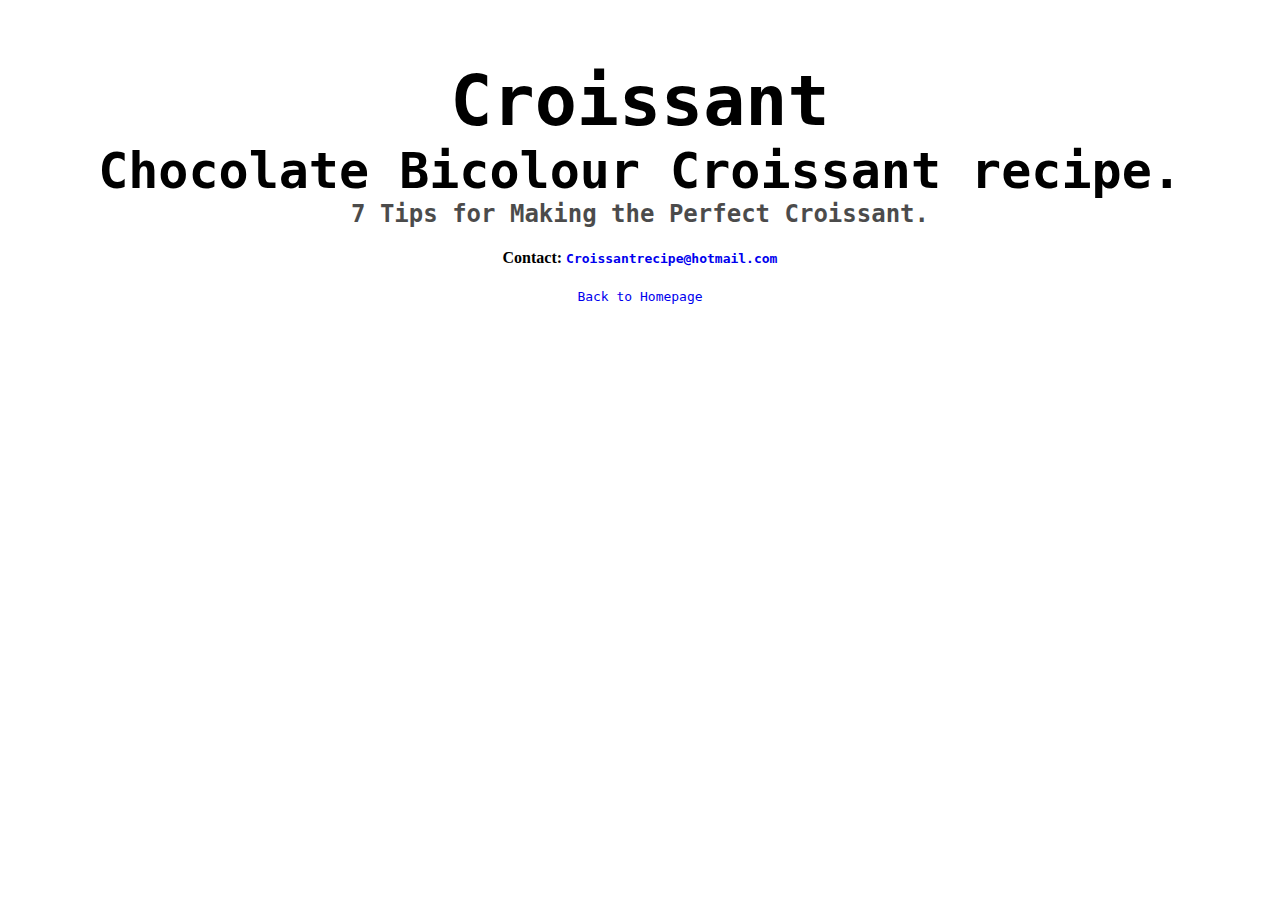
==== contact.html @ d3be89c5 "Rename Contact page to contact.html" ====
<!DOCTYPE html>
<html lang="en">
  <head>
    <meta charset="UTF-8" />
    <meta http-equiv="X-UA-Compatible" content="IE=edge" />
    <meta name="viewport" content="width=device-width, initial-scale=1.0" />
    <link rel="stylesheet" href="src/style1.css" />
    <title>Contact</title>
  </head>
  <body>
    <h1>Croissant</h1>
    <h2>Chocolate Bicolour Croissant recipe.</h2>

    <h3>7 Tips for Making the Perfect Croissant.</h3>

    <h4 id="contact">
      Contact:
      <a href="mailto:mailto:zahrabola@hotmail.com" class="email-link">
        Croissantrecipe@hotmail.com
      </a>
    </h4>
    <footer id="back">
      <a href="index.html" class="back"> Back to Homepage </a>
    </footer>
  </body>
</html>
---- src/style1.css ----
body {
  display: block;
  margin: 60px auto;
}
h1,
h2,
h3 {
  text-align: center;
  margin: 0;
  font-family: monospace;
}
h1 {
  font-size: 70px;
}

h2 {
  font-size: 50px;
}

h3 {
  font-size: 24px;
  opacity: 0.7;
}
.navigation-links {
  display: flex;
  justify-content: space-evenly;
}
.navigation-links a {
  margin: 35px;
  padding: 15px;
  text-decoration: none;
   font-size: 25px;
}
.img-fluid {
  max-width: 50%;
  height: auto;
  align-items: center;
  display: block;
  margin: 30px auto;
  border-radius: 10px;
}
.back {
  display: flex;
  align-items: center;
  justify-content: center;
  text-decoration: none;
}
h4 {
  text-align: center;
}

.email-link {
  text-decoration: none;
}
.email-link:hover {
  text-decoration: underline;
}
a {
  font-family: monospace;
}
footer {
  text-align: center;
  font-family: monospace;
}
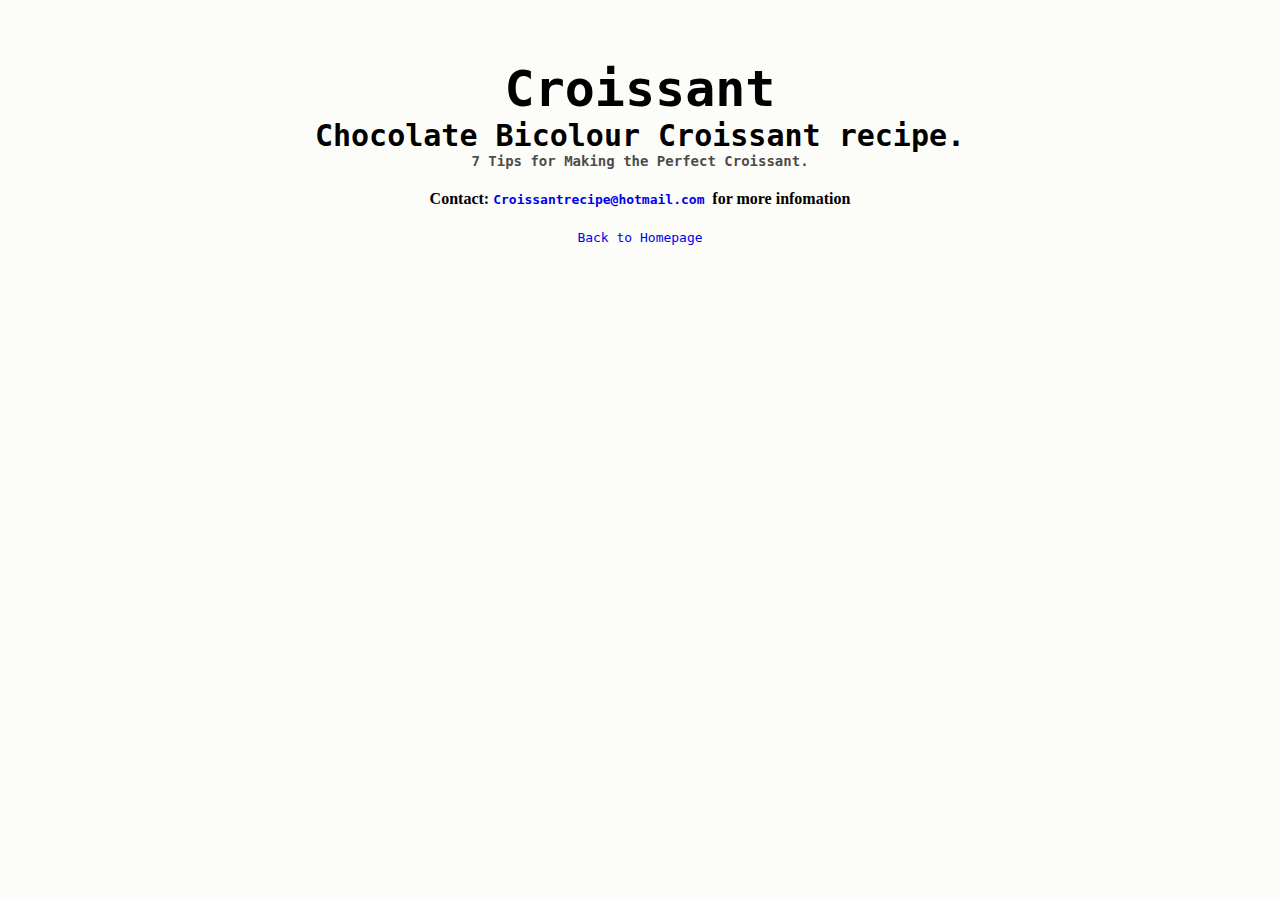
==== commit e7d7fa9a: "Update contact.html" ====
--- a/contact.html
+++ b/contact.html
@@ -15,9 +15,10 @@
 
     <h4 id="contact">
       Contact:
-      <a href="mailto:mailto:zahrabola@hotmail.com" class="email-link">
+      <a href="mailto:zahrabola@hotmail.com" class="email-link">
         Croissantrecipe@hotmail.com
       </a>
+      for more infomation
     </h4>
     <footer id="back">
       <a href="index.html" class="back"> Back to Homepage </a>
--- a/src/style1.css
+++ b/src/style1.css
@@ -1,6 +1,7 @@
 body {
   display: block;
   margin: 60px auto;
+  background-color: rgb(252, 252, 249);
 }
 h1,
 h2,
@@ -10,15 +11,15 @@
   font-family: monospace;
 }
 h1 {
-  font-size: 70px;
+  font-size: 50px;
 }
 
 h2 {
-  font-size: 50px;
+  font-size: 30px;
 }
 
 h3 {
-  font-size: 24px;
+  font-size: 14px;
   opacity: 0.7;
 }
 .navigation-links {
